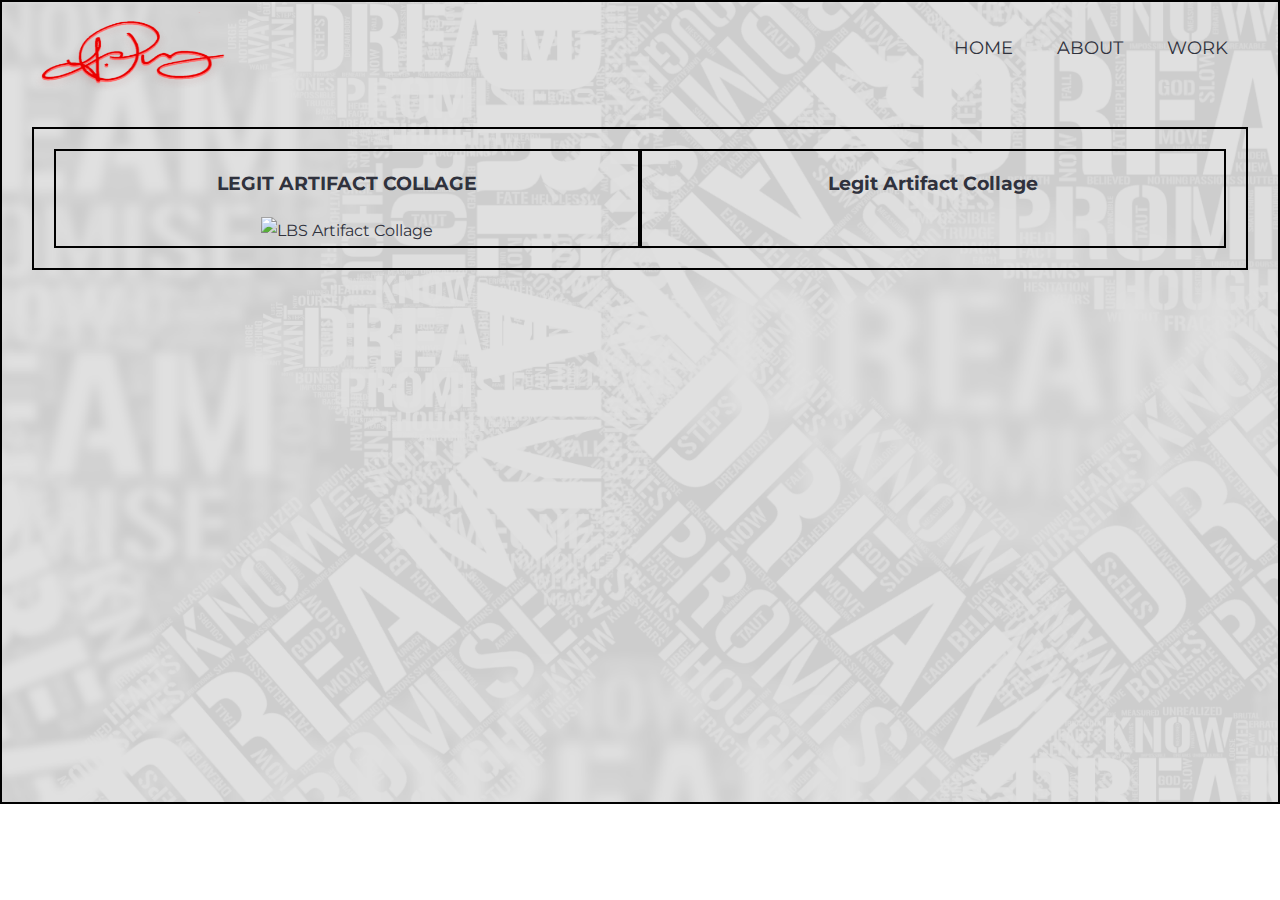
==== artifacts.html @ 26f358fe "artifacts page added" ====
<!doctype html>
<html lang="en">
    <head>
        <meta charset="utf-8">
        <meta name="viewport" content="width=device-width, initial-scale=1.0">
        <meta http-eqiuv="X-UA-Compatible" content="ie=edge">
        <link href="https://fonts.googleapis.com/css?family=Volkhov" rel="stylesheet">
        <link href="https://fonts.googleapis.com/css?family=Montserrat:300,400,700" rel="stylesheet">
        <link rel="stylesheet" href="css/artifacts.css">
        <title>Tatianna Piercy &verbar; Designer/Developer</title>
    </head>
    <body>
    	<div class="pimg6">
                <nav class="contact-nav">
                    <img src="images/taty-red-sig@3x.png" alt="Logo" width="200" height="80">
                    <ul>
                        <li><a href="index.html">HOME</a>
                        </li>
                        <li><a href="index.html#about">ABOUT</a></li>
                        <li><a href="index.html#work">WORK</a></li>
                    </ul>
                </nav>

            <!-- Container for the image gallery -->
            <div class="container">
                <div class="collage-1">
                    <h3>LEGIT ARTIFACT COLLAGE</h3>
                    <img src="images/lbs-artifact-collage@3x.png" alt="LBS Artifact Collage" width="85%">
                </div>

                <div class="collage-2">
                    <h3>Legit Artifact Collage</h3>
                </div>

    
            </div>
        </div>
  
    </body>
</html>
---- css/artifacts.css ----
body, html {
  height: 100%;
  margin: 0;
  font-size: 16px;
  font-family: 'Montserrat', sans-serif;
  font-weight: 400;
  line-height: 1.8em;
  color: #30323d;
}



.pimg6 {
  position: relative;
  background-position: center;
  background-size: cover;
  background-repeat: no-repeat;
  background-attachment: fixed;
}

.pimg6 {
  background-image: url('../images/contact-image@3x.png');
  min-height: 800px;
}


nav {
  width: 100%;
  height: 100%;
  color: #e90000;
  line-height: 20px;
}

nav img {
  margin-top: 10px;
  margin-left: 30px;
}


nav ul {
  float: right;
  margin-right: 30px;
}

nav ul li {
  display: inline-block;
  list-style-type: none;
  padding: 20px;

}

nav a {
  text-decoration: none;
  color: #30323d;
  font-size: 18px;
}

div {
  border: 2px #000000 solid;
}

.container {
  display: flex;
  margin: 30px;
  padding: 20px;
  text-align: center;
}


.collage-1 {
  flex-basis: 50%;
}

.collage-2 {
  flex-basis: 50%;
}
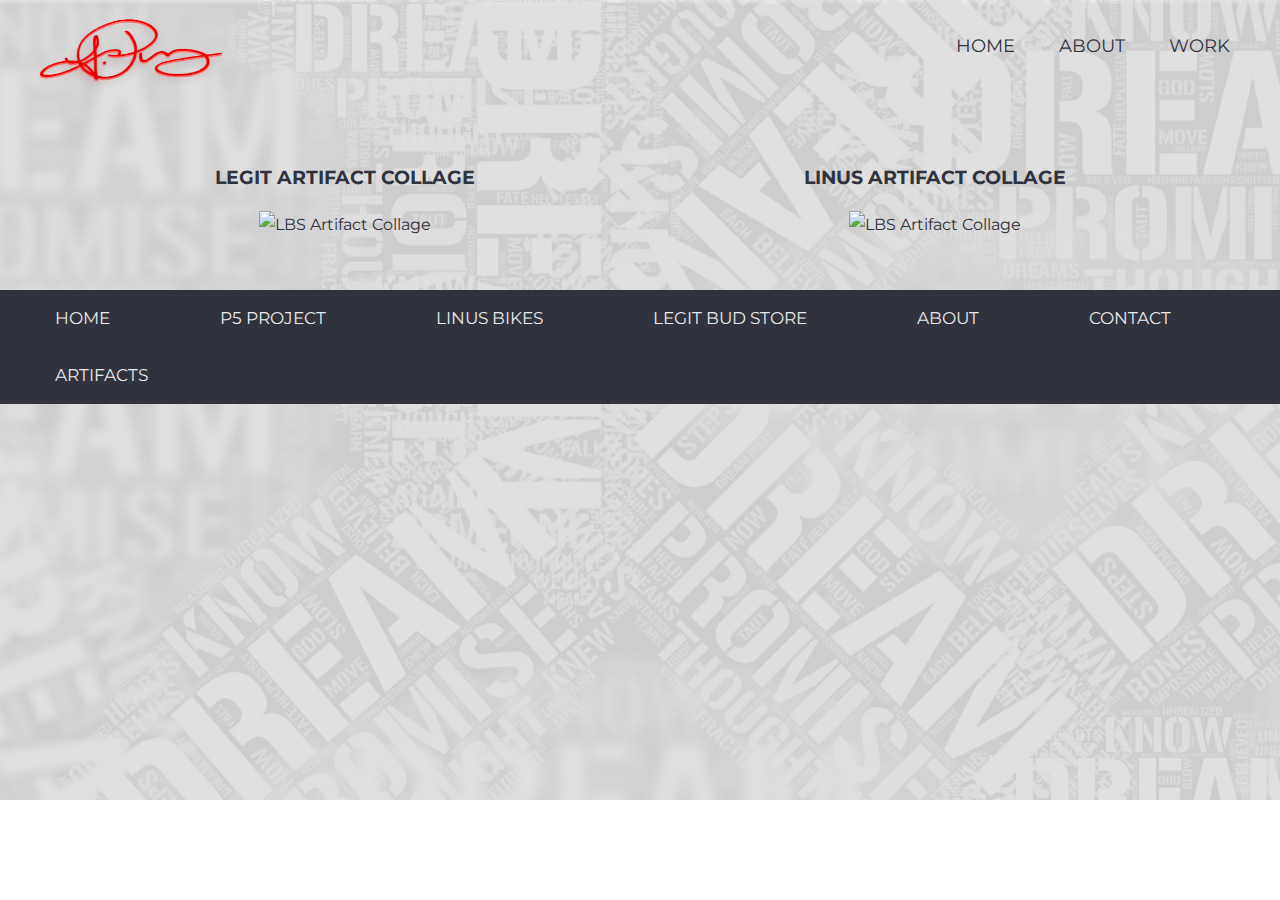
==== commit 4b89f7e5: "linus artifact collage added" ====
--- a/artifacts.html
+++ b/artifacts.html
@@ -29,12 +29,35 @@
                 </div>
 
                 <div class="collage-2">
-                    <h3>Legit Artifact Collage</h3>
+                    <h3>LINUS ARTIFACT COLLAGE</h3>
+                    <img src="images/linus-artifact-collage@3x.png" alt="LBS Artifact Collage" width="85%">
                 </div>
+            </div>
+       
 
+        <div class="navbar" id="myNavbar">
+                        <a href="index.html">HOME</a>
+                        <a href="index.html">P5 PROJECT</a>
+                        <a href="linus.html">LINUS BIKES</a>
+                        <a href="legit-bud.html">LEGIT BUD STORE</a>
+                        <a href="index.html#about">ABOUT</a>
+                        <a href="contact.html">CONTACT</a>
+                        <a href="artifacts.html">ARTIFACTS</a>
+                        <a href="javascript:void(0);" class="icon" onclick="myFunction()">&#9776;</a>
+        </div>
+    </div>
     
-            </div>
-        </div>
+<script>
+    function myFunction() {
+    var x = document.getElementById("myNavbar");
+    if (x.className === "navbar") {
+    x.className += " responsive";
+    } else {
+    x.className = "navbar";
+    }
+}
+
+</script>
   
     </body>
 </html>
--- a/css/artifacts.css
+++ b/css/artifacts.css
@@ -55,9 +55,9 @@
   font-size: 18px;
 }
 
-div {
+/*div {
   border: 2px #000000 solid;
-}
+}*/
 
 .container {
   display: flex;
@@ -73,4 +73,66 @@
 
 .collage-2 {
   flex-basis: 50%;
+}
+
+.navbar {
+  background-color: #30323d;
+  overflow: hidden;
+  position: relative;
+  bottom: 0;
+}
+
+.navbar a {
+    float: left;
+    display: block;
+    color: #ebe9e9;
+    text-align: center;
+    justify-content: center;
+    padding: 14px 55px;
+    text-decoration: none;
+    font-size: 17px;
+}
+
+/* Change the color of links on hover */
+.navbar a:hover {
+  background-color: #ddd;
+  color: #30323d;
+}
+
+/* Add a background color to the active link */
+.navbar a.active {
+  background-color: #e90000;
+  color: #ebe9e9;
+}
+
+/* Hide the link that should open and close the navbar on small screens */
+.navbar .icon {
+    display: none;
+}
+
+
+@media(max-width: 768px) {
+  
+.container {
+  display: flex;
+  flex-direction: column;
+}
+
+.navbar a:not(:first-child) {display: none;}
+    .navbar a.icon {
+    float: right;
+    display: flex;
+    /*padding-right: 40px;*/
+    }
+
+    .navbar.responsive a.icon {
+      position: absolute;
+      right: 0;
+      bottom: 0;
+    }
+    .navbar.responsive a {
+      float: none;
+      display: block;
+      text-align: left;
+   }
 }